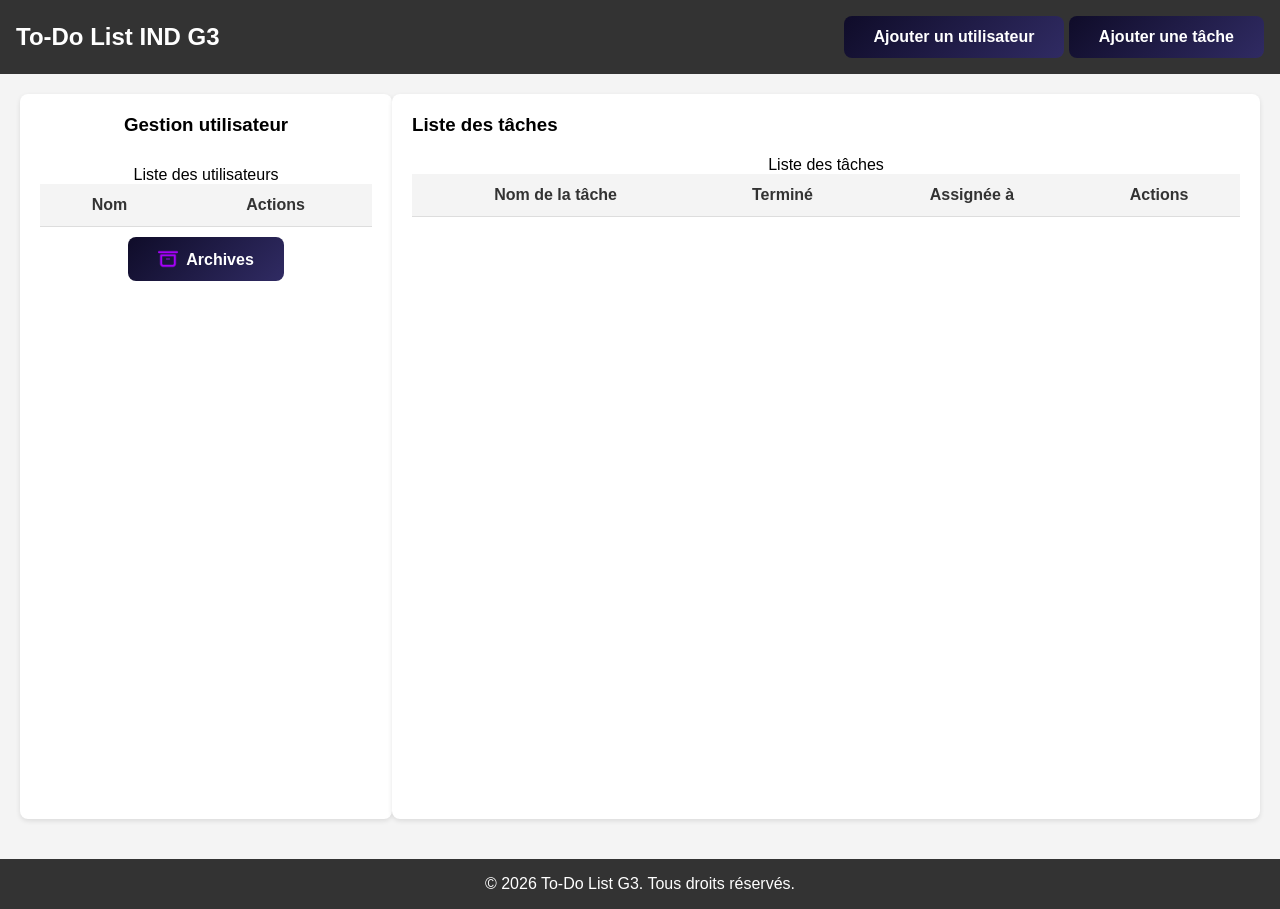
==== mini-project/index.html @ aaf42954 "com" ====
<!DOCTYPE html>
<html lang="en">
<head>
    <meta charset="UTF-8">
    <meta name="viewport" content="width=device-width, initial-scale=1.0">
    <link rel="stylesheet" href="css/style.css">
    <title>To-Do List</title>
</head>
<body>
    <!-- Entete de la page -->
    <header>
        <nav class="navbar">
            <h1>To-Do List IND G3</h1>
            <!-- Menu de navigation -->
            <div class="menu">
                <!-- Bouton d'ajout utilisateur -->
                <button type="button" id="addUserBtn" class="btn menu-btn">Ajouter un utilisateur</button>
                <!-- Bouton pour ajouter une tâche -->
                <button type="button" id="addTaskBtn" class="btn menu-btn">Ajouter une tâche</button>
            </div>
        </nav>
    </header>
    <!-- Contenu Principal -->
    <main class="main-content">
        <aside class="sidebar-user">
            <h3>Gestion utilisateur</h3>
            <table id="user-table" class="table user-table">
                <caption>Liste des utilisateurs</caption>
                <thead>
                    <tr>
                        <th>Nom</th>
                        <th>Actions</th>
                    </tr>
                </thead>
                <tbody>
                    <!-- Les utilisateurs seront ajoutés dynamiquement ici -->
                </tbody>
            </table>
            <button id="archive-user-btn" class="btn"><img src="assets/archive-icon.png" class="archive-icon" alt="archive-icon">Archives</button>
            <table id="user-archive-table" class="table hidden user-table">
                <thead>
                    <tr>
                        <th>Nom</th>
                        <th>Actions</th>
                    </tr>
                </thead>
                <tbody>
                    <!-- Les utilisateurs archivés seront ajoutés dynamiquement ici -->
                </tbody>
            </table>
        </aside>
        <section class="task-section">
            <h3>Liste des tâches</h3>
            <table id="task-table" class="table task-table">
                <caption>Liste des tâches</caption>
                <thead>
                    <tr>
                        <th>Nom de la tâche</th>
                        <th>Terminé</th>
                        <th>Assignée à</th>
                        <th>Actions</th>
                    </tr>
                </thead>
                <tbody>
                    <!-- Les tâches seront ajoutées dynamiquement ici -->
                </tbody>
            </table>
        </section>
    </main>

    <footer>
        <p>&copy; 2026 To-Do List G3. Tous droits réservés.</p>
    </footer>

    <!-- Modal pour ajouter un utilisateur -->
    <div id="addUserModal" class="modal hidden" data-modal="user">
        <div class="modal-content">
            <span class="close-btn" id="closeUserModal">&times;</span>
            <!-- Formulaire pour ajouter un utilisateur -->
            <form id="addUserForm">
                <label for="fullname">Nom complet:</label>
                <input type="text" id="fullname" name="fullname" placeholder="Votre nom complet" required>
                <button type="submit" class="btn">Ajouter</button>
            </form>
        </div>
    </div>
    <!-- Modal pour ajouter une tâche -->
    <div id="addTaskModal" class="modal hidden" data-modal="task">
        <div class="modal-content">
            <span class="close-btn" id="closeTaskModal">&times;</span>
            <!-- Formulaire pour ajouter une tâche -->
            <form id="addTaskForm">
                <label for="taskTitle">Nom de la tâche:</label>
                <input type="text" id="taskTitle" name="taskTitle" placeholder="Nom de la tâche" required>
                <label for="selectedUser">Assigner cette tâche à:</label>
                <select id="selectedUser" name="selectedUser">
                    <option value="">Sélectionnez un utilisateur</option>
                    <!-- Les options seront remplis dynamiquement au moment de l'ouverture du modal -->
                </select>
                <button type="submit" class="btn">Ajouter</button>
                <!-- On peut avoir une tache sans utilisateur -->
            </form>
        </div>
    </div>
    <!-- Modal de confirmation de suppression -->
    <div id="confirmModal" class="modal hidden" data-modal="confirm">
        <div class="modal-content">
            <p class="conf-para">Êtes-vous sûr de vouloir supprimer ?</p>
            <button id="confirmDeleteBtn" class="confirmDeleteBtn">Supprimer</button>
            <button id="cancelDeleteBtn" class="btn">Annuler</button>
        </div>
    </div>

    <script src="js/app.js"></script>
</body>
</html>
---- mini-project/css/style.css ----
*{
    margin: 0;
    padding: 0;
    box-sizing: border-box;
}
html{
    scroll-behavior: smooth;
}
body{
    font-family: Arial, sans-serif;
    background-color: #f4f4f4;
}
/* ===== Header ===== */
.navbar{
    background-color: #333;
    color: #fff;
    padding: 1rem;
    display: flex;
    justify-content: space-between;
    align-items: center;
}
/* Button Styles */
.btn, .confirmDeleteBtn {
    padding: 12px 30px;
    border: none;
    border-radius: 8px;
    /* background: linear-gradient(135deg, #0f0c29 0%, #302b63 100%); */
    color: white;
    font-size: 16px;
    font-weight: 600;
    cursor: pointer;
    transition: transform 0.2s ease, box-shadow 0.2s ease;
}
.btn {
    background: linear-gradient(135deg, #0f0c29 0%, #302b63 100%);
}
.btn:hover {
    transform: translateY(-2px);
    box-shadow: 0 8px 20px rgba(102, 126, 234, 0.4);
}
.btn:active {
    transform: translateY(0);
}
/* Modal Styles */
.modal {
    position: fixed;
    z-index: 1;
    left: 0;
    top: 0;
    width: 100%;
    height: 100%;
    background-color: rgba(0,0,0,0.5);
    transition: all 0.3s ease;
}
.hidden {
    display: none;
}
.modal-content {
    background-color: #fefefe;
    margin: 15% auto;
    padding: 20px;
    border: 1px solid #888;
    width: 40%;
    border-radius: 8px;
    text-align: center;
}
.close-btn {
    color: #aaa;
    float: right;
    font-size: 28px;
    font-weight: bold;
    cursor: pointer;
}
.close-btn:hover,
.close-btn:focus {
    color: #000;
}
#addUserForm, #addTaskForm {
    display: flex;
    flex-direction: column;
    gap: 10px;
}
#addUserForm label, #addTaskForm label{
    margin-bottom: 5px;
    color: #333;
}
/* === Input and Select Styles === */
input[type="text"] {
    width: 100%;
    padding: 12px 15px;
    border: 1px solid #ddd;
    border-radius: 8px;
    font-size: 14px;
    font-family: inherit;
    transition: border-color 0.3s ease, box-shadow 0.3s ease;
}
input[type="text"]:focus {
    outline: none;
    border-color: #24243e;
    box-shadow: 0 0 8px rgba(102, 126, 234, 0.3);
}
select {
    width: 100%;
    padding: 12px 15px;
    border: 1px solid #ddd;
    border-radius: 8px;
    font-size: 14px;
    font-family: inherit;
    background-color: white;
    color: #333;
    cursor: pointer;
    transition: border-color 0.3s ease, box-shadow 0.3s ease;
    appearance: none;
    -webkit-appearance: none;
    -moz-appearance: none;
    background-image: url("data:image/svg+xml;charset=UTF-8,%3csvg xmlns='http://www.w3.org/2000/svg' viewBox='0 0 24 24' fill='none' stroke='currentColor' stroke-width='2' stroke-linecap='round' stroke-linejoin='round'%3e%3cpolyline points='6 9 12 15 18 9'%3e%3c/polyline%3e%3c/svg%3e");
    background-repeat: no-repeat;
    background-position: right 10px center;
    background-size: 20px;
    padding-right: 40px;
}
select:hover {
    border-color: #24243e;
}
select:focus {
    outline: none;
    border-color: #24243e;
    box-shadow: 0 0 8px rgba(102, 126, 234, 0.3);
}
.conf-para {
    margin-bottom: 10px;
}
.confirmDeleteBtn {
    background-color: #F60000;
}
.confirmDeleteBtn:hover {
    transform: translateY(-2px);
    box-shadow: 0 8px 20px rgba(255, 0, 0, 0.4);
}
.confirmDeleteBtn:active {
    transform: translateY(0);
}
/* Siderbar user */
.archive-icon {
    width: 20px;
    height: 20px;
    vertical-align: sub;
    margin-right: 8px;
}

/* Main Styles */
main {
    min-height: 85vh;
}
.main-content {
    display: flex;
    justify-content: space-between;
    padding: 20px;
}
aside {
    background-color: #fff;
    padding: 20px;
    border-radius: 8px;
    box-shadow: 0 2px 5px rgba(0,0,0,0.1);
    width: 30%;
}
.sidebar-user {
    display: flex;
    flex-direction: column;
    align-items: center;
    gap: 10px;
}
table {
    width: 100%;
    border-collapse: collapse;
    margin-top: 20px;
}
table th, table td {
    /* border: 1px solid #ddd; */
    padding: 12px;
    text-align: center;
    border-bottom: #ddd 1px solid;
}
table th {
    background-color: #f4f4f4;
    color: #333;
}
/* Gestion user, task styles */
.delete-user-btn, .delete-task-btn {
    background-image: url("data:image/svg+xml;charset=UTF-8,%3Csvg xmlns='http://www.w3.org/2000/svg' viewBox='0 0 40 40'%3E%3Cg fill='%23F60000'%3E%3Cpath d='M28,40H11.8c-3.3,0-5.9-2.7-5.9-5.9V16c0-0.6,0.4-1,1-1s1,0.4,1,1v18.1c0,2.2,1.8,3.9,3.9,3.9H28c2.2,0,3.9-1.8,3.9-3.9V16c0-0.6,0.4-1,1-1s1,0.4,1,1v18.1C33.9,37.3,31.2,40,28,40z'/%3E%3Cpath d='M33.3,4.9h-7.6C25.2,2.1,22.8,0,19.9,0s-5.3,2.1-5.8,4.9H6.5c-2.3,0-4.1,1.8-4.1,4.1S4.2,13,6.5,13h26.9c2.3,0,4.1-1.8,4.1-4.1S35.6,4.9,33.3,4.9z M19.9,2c1.8,0,3.3,1.2,3.7,2.9h-7.5C16.6,3.2,18.1,2,19.9,2z M33.3,11H6.5c-1.1,0-2.1-0.9-2.1-2.1c0-1.1,0.9-2.1,2.1-2.1h26.9c1.1,0,2.1,0.9,2.1,2.1C35.4,10.1,34.5,11,33.3,11z'/%3E%3Cpath d='M12.9,35.1c-0.6,0-1-0.4-1-1V17.4c0-0.6,0.4-1,1-1s1,0.4,1,1v16.7C13.9,34.6,13.4,35.1,12.9,35.1z'/%3E%3Cpath d='M26.9,35.1c-0.6,0-1-0.4-1-1V17.4c0-0.6,0.4-1,1-1s1,0.4,1,1v16.7C27.9,34.6,27.4,35.1,26.9,35.1z'/%3E%3Cpath d='M19.9,35.1c-0.6,0-1-0.4-1-1V17.4c0-0.6,0.4-1,1-1s1,0.4,1,1v16.7C20.9,34.6,20.4,35.1,19.9,35.1z'/%3E%3C/g%3E%3C/svg%3E");
    background-repeat: no-repeat;
    background-position: center;
    background-size: 20px;
    border: 1px solid red;
    color: transparent;
}
.delete-user-btn:hover, .delete-task-btn:hover {
    transform: translateY(-2px);
    box-shadow: 0 8px 20px rgba(239, 10, 10, 0.4);
}
.edit-user-btn, .edit-task-btn {
    background-image: url("data:image/svg+xml;charset=UTF-8,%3Csvg xmlns='http://www.w3.org/2000/svg' viewBox='0 0 128 128'%3E%3Cpath fill='%231AB522' d='M8,112V16c0-4.414,3.594-8,8-8h80c4.414,0,8,3.586,8,8v47.031l8-8V16c0-8.836-7.164-16-16-16H16C7.164,0,0,7.164,0,16v96c0,8.836,7.164,16,16,16h44v-8H16C11.594,120,8,116.414,8,112z M88,24H24v8h64V24z M88,40H24v8h64V40z M88,56H24v8h64V56z M24,80h32v-8H24V80z M125.656,72L120,66.344c-1.563-1.563-3.609-2.344-5.656-2.344s-4.094,0.781-5.656,2.344l-34.344,34.344C72.781,102.25,68,108.293,68,110.34L64,128l17.656-4c0,0,8.094-4.781,9.656-6.344l34.344-34.344C128.781,80.188,128.781,75.121,125.656,72z M88.492,114.82c-0.453,0.43-2.02,1.488-3.934,2.707l-10.363-10.363c1.063-1.457,2.246-2.922,2.977-3.648l25.859-25.859l11.313,11.313L88.492,114.82z'/%3E%3C/svg%3E");
    background-repeat: no-repeat;
    background-position: center;
    background-size: 20px;
    border: 1px solid #1AB522;
    color: transparent;
}
.restore-user-btn {
    background-image: url("data:image/svg+xml;charset=UTF-8,%3Csvg xmlns='http://www.w3.org/2000/svg' viewBox='0 0 64 64'%3E%3Cpath fill='%231AB522' d='M49.71,20.332l0,29.11c-0.043,3.347-2.864,6.296-6.277,6.427c-7.463,0.096-14.927,0.002-22.391,0.002c-3.396-0.043-6.385-2.959-6.429-6.429l0-29.11l-4.443,0l0-4l9.106,0l0-1.992c0.043-3.347 2.865-6.296 6.278-6.428c3.071-0.039 10.144-0.039 13.215,0c3.346,0.129 6.234,3.013 6.277,6.428l0,1.992l9.106,0l0,4l-4.442,0Zm-4,0l-27.099,0c-0.014,9.72-0.122,19.44 0.003,29.159c0.048,1.251 1.125,2.331 2.379,2.379c7.445,0.096 14.892,0.096 22.337,0c1.273-0.049 2.363-1.162 2.38-2.454l0-29.084Zm-11.545,28.938l-4.005,0l0-19.109l-7.414,7.413l-2.832-2.832l12.246-12.246l0.001,0.001l0.001-0.001l12.247,12.246l-2.833,2.832l-7.411-7.411l0,19.107Zm6.845-32.938c-0.014-0.831 0-1.973 0-1.973c0,0-0.059-2.418-2.344-2.448c-3.003-0.038-10.007-0.038-13.01,0c-1.273,0.049-2.363,1.163-2.38,2.455l0,1.966l17.734,0Z'/%3E%3C/svg%3E");
    background-repeat: no-repeat;
    background-position: center;
    background-size: 20px;
    border: 1px solid #1AB522;
    color: transparent;
}
.edit-user-btn:hover, .edit-task-btn:hover, .restore-user-btn:hover {
    transform: translateY(-2px);
    box-shadow: 0 8px 20px rgba(26, 181, 34, 0.4);
}
.assign-task-btn {
    background-image: url("data:image/svg+xml;charset=UTF-8,%3Csvg xmlns='http://www.w3.org/2000/svg' viewBox='0 0 20 19.84'%3E%3Cpath fill='%230000F6' d='M12.7,9.42l-.15,0a.34.34,0,0,0-.24-.24.36.36,0,0,0-.46.25,2.29,2.29,0,0,1-2.06,1.87c-1.41,0-2.29-1.62-2.29-3.12A2.38,2.38,0,0,1,9.79,5.48a2.2,2.2,0,0,1,1,.23.37.37,0,0,0,.5-.17.38.38,0,0,0-.16-.5,3,3,0,0,0-1.34-.31,3.1,3.1,0,0,0-3,3.41A4.86,4.86,0,0,0,7,9.61l-.07,0a6.16,6.16,0,0,0-3,5.3.37.37,0,0,0,.37.37H15.76a.37.37,0,0,0,.37-.37A6.09,6.09,0,0,0,12.7,9.42ZM4.63,14.55a5.41,5.41,0,0,1,2.64-4.26A2.85,2.85,0,0,0,9.79,12a2.84,2.84,0,0,0,2.59-1.91,5.35,5.35,0,0,1,3,4.45Z'/%3E%3Cpath fill='%230000F6' d='M10.58,6.25a.38.38,0,0,0,0,.75h1.33V8.33a.38.38,0,0,0,.38.38.37.37,0,0,0,.37-.38V7H14a.38.38,0,0,0,0-.75H12.66V4.91a.37.37,0,0,0-.37-.37.38.38,0,0,0-.38.37V6.25Z'/%3E%3C/svg%3E");
    background-repeat: no-repeat;
    background-position: center;
    background-size: 30px;
    border: 1px solid #0000F6;
    color: transparent;
}
section {
    background-color: #fff;
    padding: 20px;
    border-radius: 8px;
    box-shadow: 0 2px 5px rgba(0,0,0,0.1);
    width: 70%;
}

/* Footer Styles */
footer {
    background-color: #333;
    color: #fff;
    text-align: center;
    padding: 1rem;
    margin-top: 20px;
    bottom: 0;
}
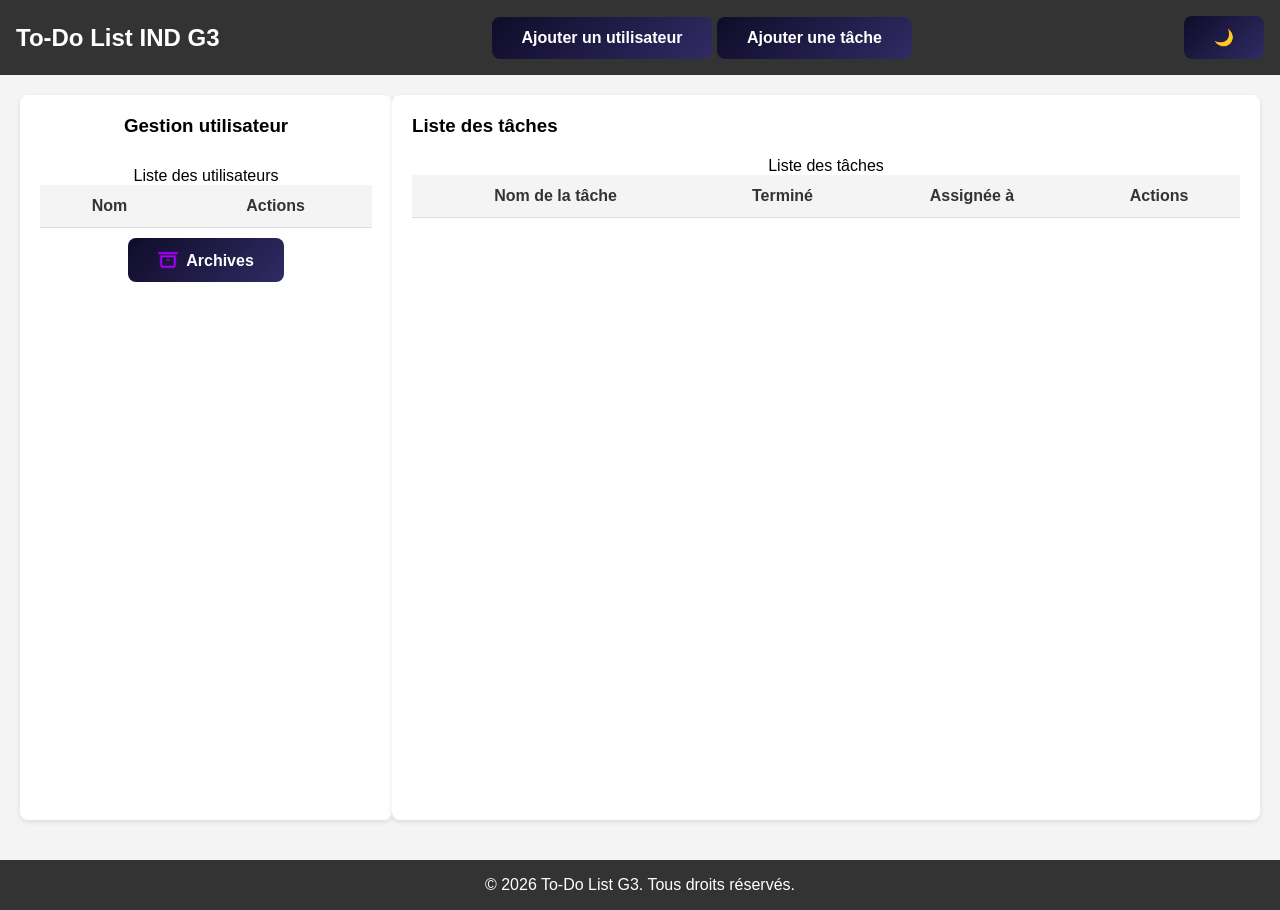
==== commit af4ee076: "com" ====
--- a/mini-project/index.html
+++ b/mini-project/index.html
@@ -18,6 +18,8 @@
                 <!-- Bouton pour ajouter une tâche -->
                 <button type="button" id="addTaskBtn" class="btn menu-btn">Ajouter une tâche</button>
             </div>
+            <!-- Mode sombre -->
+            <button id="mode-dark-btn" title="Mode" class="btn" onclick="modeDark()">🌙</button>
         </nav>
     </header>
     <!-- Contenu Principal -->
--- a/mini-project/css/style.css
+++ b/mini-project/css/style.css
@@ -242,4 +242,143 @@
     padding: 1rem;
     margin-top: 20px;
     bottom: 0;
+}
+
+/* ================= DARK MODE ================= */
+
+body.dark {
+    background-color: #1a1a2e;
+    color: #eaeaea;
+}
+
+/* Navbar */
+body.dark .navbar {
+    background-color: #16213e;
+    color: #fff;
+}
+
+/* Sidebar & sections */
+body.dark aside,
+body.dark section {
+    background-color: #0f3460;
+    box-shadow: 0 2px 10px rgba(0,0,0,0.5);
+}
+
+/* Tables */
+body.dark table th {
+    background-color: #16213e;
+    color: #fff;
+}
+
+body.dark table td {
+    border-bottom: 1px solid #2a2a40;
+}
+
+/* Modal */
+body.dark .modal-content {
+    background-color: #16213e;
+    color: #fff;
+    border: 1px solid #2a2a40;
+}
+
+/* Inputs */
+body.dark input[type="text"],
+body.dark select {
+    background-color: #1a1a2e;
+    color: #fff;
+    border: 1px solid #2a2a40;
+}
+
+body.dark input[type="text"]::placeholder {
+    color: #aaa;
+}
+
+/* Focus inputs */
+body.dark input[type="text"]:focus,
+body.dark select:focus {
+    border-color: #4cc9f0;
+    box-shadow: 0 0 8px rgba(76, 201, 240, 0.5);
+}
+
+/* Labels */
+body.dark label {
+    color: #ddd;
+}
+
+/* Buttons */
+body.dark .btn {
+    background: linear-gradient(135deg, #1a1a2e 0%, #0f3460 100%);
+}
+
+/* Delete button */
+body.dark .confirmDeleteBtn {
+    background-color: #b00020;
+}
+
+/* Close button */
+body.dark .close-btn {
+    color: #ccc;
+}
+
+body.dark .close-btn:hover {
+    color: #fff;
+}
+
+/* Footer */
+body.dark footer {
+    background-color: #16213e;
+}
+
+/* Icons buttons borders */
+body.dark .delete-user-btn,
+body.dark .delete-task-btn {
+    background-image: url("data:image/svg+xml;charset=UTF-8,%3Csvg xmlns='http://www.w3.org/2000/svg' viewBox='0 0 40 40'%3E%3Cg fill='%23F60000'%3E%3Cpath d='M28,40H11.8c-3.3,0-5.9-2.7-5.9-5.9V16c0-0.6,0.4-1,1-1s1,0.4,1,1v18.1c0,2.2,1.8,3.9,3.9,3.9H28c2.2,0,3.9-1.8,3.9-3.9V16c0-0.6,0.4-1,1-1s1,0.4,1,1v18.1C33.9,37.3,31.2,40,28,40z'/%3E%3Cpath d='M33.3,4.9h-7.6C25.2,2.1,22.8,0,19.9,0s-5.3,2.1-5.8,4.9H6.5c-2.3,0-4.1,1.8-4.1,4.1S4.2,13,6.5,13h26.9c2.3,0,4.1-1.8,4.1-4.1S35.6,4.9,33.3,4.9z M19.9,2c1.8,0,3.3,1.2,3.7,2.9h-7.5C16.6,3.2,18.1,2,19.9,2z M33.3,11H6.5c-1.1,0-2.1-0.9-2.1-2.1c0-1.1,0.9-2.1,2.1-2.1h26.9c1.1,0,2.1,0.9,2.1,2.1C35.4,10.1,34.5,11,33.3,11z'/%3E%3Cpath d='M12.9,35.1c-0.6,0-1-0.4-1-1V17.4c0-0.6,0.4-1,1-1s1,0.4,1,1v16.7C13.9,34.6,13.4,35.1,12.9,35.1z'/%3E%3Cpath d='M26.9,35.1c-0.6,0-1-0.4-1-1V17.4c0-0.6,0.4-1,1-1s1,0.4,1,1v16.7C27.9,34.6,27.4,35.1,26.9,35.1z'/%3E%3Cpath d='M19.9,35.1c-0.6,0-1-0.4-1-1V17.4c0-0.6,0.4-1,1-1s1,0.4,1,1v16.7C20.9,34.6,20.4,35.1,19.9,35.1z'/%3E%3C/g%3E%3C/svg%3E");
+    background-repeat: no-repeat;
+    background-position: center;
+    background-size: 20px;
+    border: 1px solid #ff4d4d;
+}
+
+body.dark .edit-user-btn,
+body.dark .edit-task-btn {
+    background-image: url("data:image/svg+xml;charset=UTF-8,%3Csvg xmlns='http://www.w3.org/2000/svg' viewBox='0 0 128 128'%3E%3Cpath fill='%231AB522' d='M8,112V16c0-4.414,3.594-8,8-8h80c4.414,0,8,3.586,8,8v47.031l8-8V16c0-8.836-7.164-16-16-16H16C7.164,0,0,7.164,0,16v96c0,8.836,7.164,16,16,16h44v-8H16C11.594,120,8,116.414,8,112z M88,24H24v8h64V24z M88,40H24v8h64V40z M88,56H24v8h64V56z M24,80h32v-8H24V80z M125.656,72L120,66.344c-1.563-1.563-3.609-2.344-5.656-2.344s-4.094,0.781-5.656,2.344l-34.344,34.344C72.781,102.25,68,108.293,68,110.34L64,128l17.656-4c0,0,8.094-4.781,9.656-6.344l34.344-34.344C128.781,80.188,128.781,75.121,125.656,72z M88.492,114.82c-0.453,0.43-2.02,1.488-3.934,2.707l-10.363-10.363c1.063-1.457,2.246-2.922,2.977-3.648l25.859-25.859l11.313,11.313L88.492,114.82z'/%3E%3C/svg%3E");
+    background-repeat: no-repeat;
+    background-position: center;
+    background-size: 20px;
+}
+
+body.dark .restore-user-btn {
+    background-image: url("data:image/svg+xml;charset=UTF-8,%3Csvg xmlns='http://www.w3.org/2000/svg' viewBox='0 0 64 64'%3E%3Cpath fill='%231AB522' d='M49.71,20.332l0,29.11c-0.043,3.347-2.864,6.296-6.277,6.427c-7.463,0.096-14.927,0.002-22.391,0.002c-3.396-0.043-6.385-2.959-6.429-6.429l0-29.11l-4.443,0l0-4l9.106,0l0-1.992c0.043-3.347 2.865-6.296 6.278-6.428c3.071-0.039 10.144-0.039 13.215,0c3.346,0.129 6.234,3.013 6.277,6.428l0,1.992l9.106,0l0,4l-4.442,0Zm-4,0l-27.099,0c-0.014,9.72-0.122,19.44 0.003,29.159c0.048,1.251 1.125,2.331 2.379,2.379c7.445,0.096 14.892,0.096 22.337,0c1.273-0.049 2.363-1.162 2.38-2.454l0-29.084Zm-11.545,28.938l-4.005,0l0-19.109l-7.414,7.413l-2.832-2.832l12.246-12.246l0.001,0.001l0.001-0.001l12.247,12.246l-2.833,2.832l-7.411-7.411l0,19.107Zm6.845-32.938c-0.014-0.831 0-1.973 0-1.973c0,0-0.059-2.418-2.344-2.448c-3.003-0.038-10.007-0.038-13.01,0c-1.273,0.049-2.363,1.163-2.38,2.455l0,1.966l17.734,0Z'/%3E%3C/svg%3E");
+    background-repeat: no-repeat;
+    background-position: center;
+    background-size: 20px;
+    border: 1px solid #4cd137;
+}
+
+body.dark .assign-task-btn {
+    background-image: url("data:image/svg+xml;charset=UTF-8,%3Csvg xmlns='http://www.w3.org/2000/svg' viewBox='0 0 20 19.84'%3E%3Cpath fill='%230000F6' d='M12.7,9.42l-.15,0a.34.34,0,0,0-.24-.24.36.36,0,0,0-.46.25,2.29,2.29,0,0,1-2.06,1.87c-1.41,0-2.29-1.62-2.29-3.12A2.38,2.38,0,0,1,9.79,5.48a2.2,2.2,0,0,1,1,.23.37.37,0,0,0,.5-.17.38.38,0,0,0-.16-.5,3,3,0,0,0-1.34-.31,3.1,3.1,0,0,0-3,3.41A4.86,4.86,0,0,0,7,9.61l-.07,0a6.16,6.16,0,0,0-3,5.3.37.37,0,0,0,.37.37H15.76a.37.37,0,0,0,.37-.37A6.09,6.09,0,0,0,12.7,9.42ZM4.63,14.55a5.41,5.41,0,0,1,2.64-4.26A2.85,2.85,0,0,0,9.79,12a2.84,2.84,0,0,0,2.59-1.91,5.35,5.35,0,0,1,3,4.45Z'/%3E%3Cpath fill='%230000F6' d='M10.58,6.25a.38.38,0,0,0,0,.75h1.33V8.33a.38.38,0,0,0,.38.38.37.37,0,0,0,.37-.38V7H14a.38.38,0,0,0,0-.75H12.66V4.91a.37.37,0,0,0-.37-.37.38.38,0,0,0-.38.37V6.25Z'/%3E%3C/svg%3E");
+    background-repeat: no-repeat;
+    background-position: center;
+    background-size: 30px;
+    border: 1px solid #4cc9f0;
+}
+
+/* Hover shadows adaptés */
+body.dark .delete-user-btn:hover,
+body.dark .delete-task-btn:hover {
+    box-shadow: 0 8px 20px rgba(255, 77, 77, 0.5);
+}
+
+body.dark .edit-user-btn:hover,
+body.dark .edit-task-btn:hover,
+body.dark .restore-user-btn:hover {
+    box-shadow: 0 8px 20px rgba(76, 209, 55, 0.5);
+}
+
+body.dark .assign-task-btn:hover {
+    box-shadow: 0 8px 20px rgba(76, 201, 240, 0.5);
+}
+
+body, aside, section, .navbar, footer, input, select, .modal-content {
+    transition: all 0.3s ease;
 }
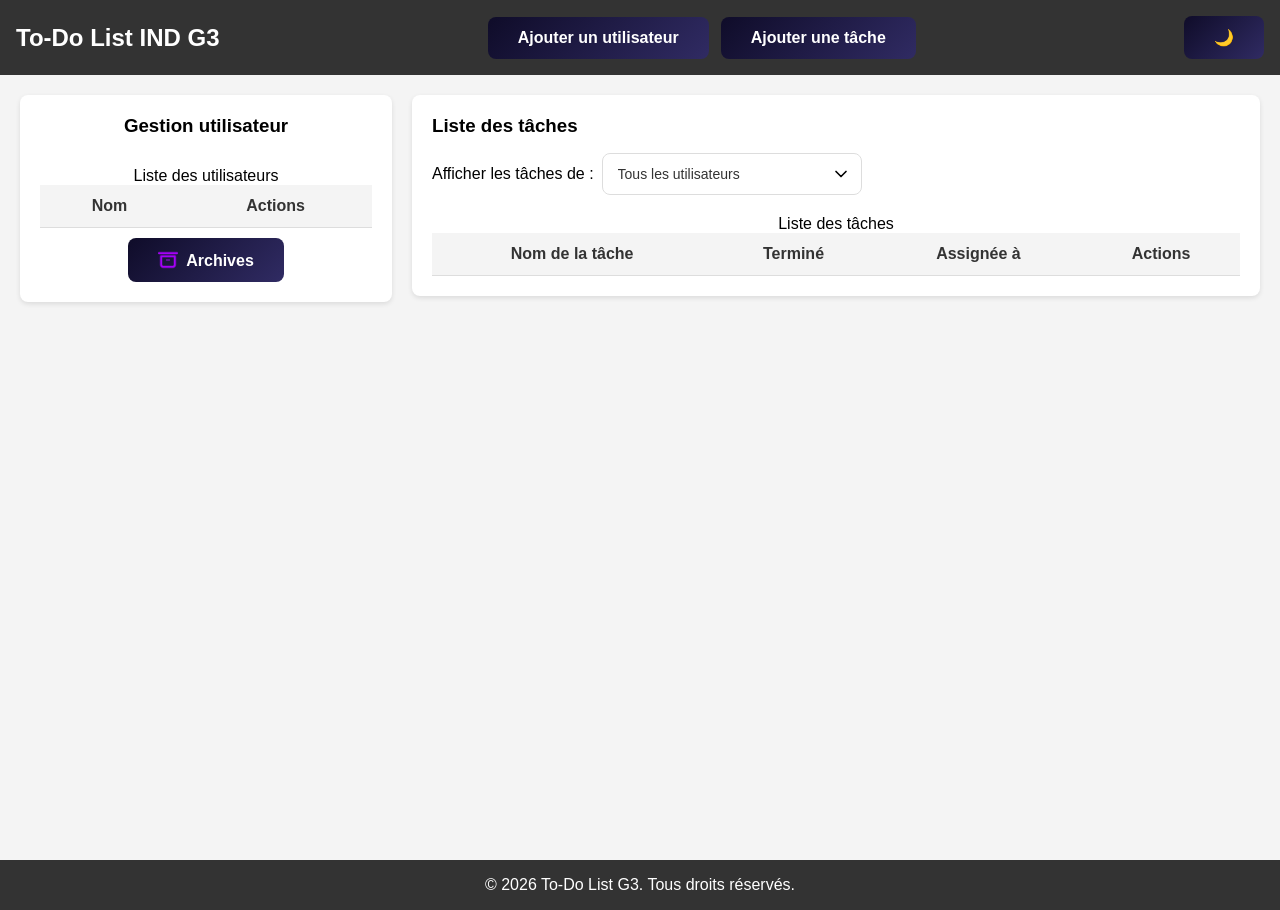
==== commit aa410c5d: "Ajout de Readme dans le mini projet et ajout de deux fonctionnalite filtre des taches d'un utilisate" ====
--- a/mini-project/index.html
+++ b/mini-project/index.html
@@ -53,6 +53,12 @@
         </aside>
         <section class="task-section">
             <h3>Liste des tâches</h3>
+            <div class="task-filters">
+                <label for="task-user-filter">Afficher les tâches de :</label>
+                <select id="task-user-filter">
+                    <option value="">Tous les utilisateurs</option>
+                </select>
+            </div>
             <table id="task-table" class="table task-table">
                 <caption>Liste des tâches</caption>
                 <thead>
--- a/mini-project/css/style.css
+++ b/mini-project/css/style.css
@@ -18,6 +18,15 @@
     display: flex;
     justify-content: space-between;
     align-items: center;
+    gap: 16px;
+    flex-wrap: wrap;
+}
+.menu {
+    display: flex;
+    align-items: center;
+    justify-content: center;
+    gap: 12px;
+    flex-wrap: wrap;
 }
 /* Button Styles */
 .btn, .confirmDeleteBtn {
@@ -49,6 +58,11 @@
     top: 0;
     width: 100%;
     height: 100%;
+    display: flex;
+    align-items: center;
+    justify-content: center;
+    padding: 16px;
+    overflow-y: auto;
     background-color: rgba(0,0,0,0.5);
     transition: all 0.3s ease;
 }
@@ -57,10 +71,12 @@
 }
 .modal-content {
     background-color: #fefefe;
-    margin: 15% auto;
+    margin: auto;
     padding: 20px;
     border: 1px solid #888;
-    width: 40%;
+    width: min(40%, 520px);
+    max-height: calc(100vh - 32px);
+    overflow-y: auto;
     border-radius: 8px;
     text-align: center;
 }
@@ -82,7 +98,6 @@
 }
 #addUserForm label, #addTaskForm label{
     margin-bottom: 5px;
-    color: #333;
 }
 /* === Input and Select Styles === */
 input[type="text"] {
@@ -155,6 +170,8 @@
 .main-content {
     display: flex;
     justify-content: space-between;
+    align-items: flex-start;
+    gap: 20px;
     padding: 20px;
 }
 aside {
@@ -163,12 +180,14 @@
     border-radius: 8px;
     box-shadow: 0 2px 5px rgba(0,0,0,0.1);
     width: 30%;
+    min-width: 0;
 }
 .sidebar-user {
     display: flex;
     flex-direction: column;
     align-items: center;
     gap: 10px;
+    overflow-x: auto;
 }
 table {
     width: 100%;
@@ -225,6 +244,41 @@
     background-size: 30px;
     border: 1px solid #0000F6;
     color: transparent;
+}
+.delete-user-btn,
+.edit-user-btn,
+.restore-user-btn,
+.delete-task-btn,
+.edit-task-btn,
+.assign-task-btn {
+    width: 40px;
+    height: 40px;
+    padding: 0;
+    vertical-align: middle;
+}
+.task-section {
+    flex: 1;
+    width: auto;
+    min-width: 0;
+    overflow-x: auto;
+}
+.task-filters {
+    display: flex;
+    align-items: center;
+    flex-wrap: wrap;
+    gap: 8px;
+    margin-top: 16px;
+}
+.task-filters select {
+    max-width: 260px;
+}
+.toggle-task-btn {
+    min-height: 40px;
+    padding: 8px 12px;
+    font-size: 13px;
+}
+.task-table {
+    min-width: 620px;
 }
 section {
     background-color: #fff;
@@ -381,4 +435,74 @@
 
 body, aside, section, .navbar, footer, input, select, .modal-content {
     transition: all 0.3s ease;
+}
+
+@media (max-width: 900px) {
+    .main-content {
+        flex-direction: column;
+    }
+
+    aside,
+    .task-section {
+        width: 100%;
+    }
+
+    .modal-content {
+        width: min(70%, 520px);
+    }
+}
+
+@media (max-width: 600px) {
+    .navbar {
+        display: grid;
+        grid-template-columns: minmax(0, 1fr) auto;
+        gap: 12px;
+        padding: 14px;
+    }
+
+    .navbar h1 {
+        font-size: 20px;
+        overflow-wrap: anywhere;
+    }
+
+    .navbar > .btn {
+        padding: 10px 12px;
+    }
+
+    .menu {
+        grid-column: 1 / -1;
+        display: grid;
+        grid-template-columns: repeat(2, minmax(0, 1fr));
+        gap: 8px;
+    }
+
+    .menu-btn {
+        min-height: 48px;
+        padding: 10px;
+        font-size: 14px;
+    }
+
+    .main-content {
+        gap: 14px;
+        padding: 12px;
+    }
+
+    aside,
+    .task-section {
+        padding: 14px;
+    }
+
+    table th,
+    table td {
+        padding: 9px 7px;
+    }
+
+    .modal-content {
+        width: 100%;
+        padding: 18px;
+    }
+
+    footer {
+        margin-top: 8px;
+    }
 }
